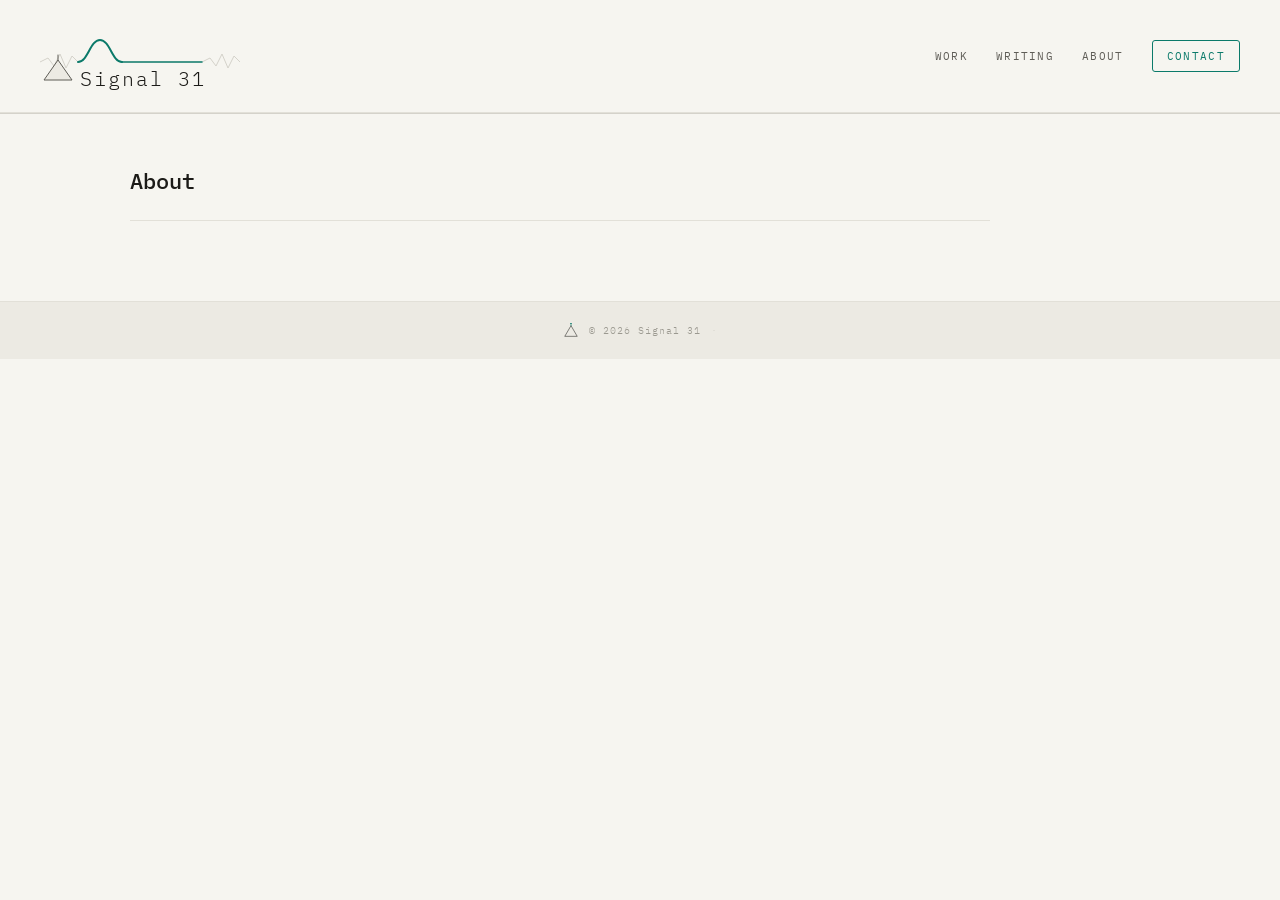
==== about/index.html @ 98dc41c1 "deploy signal 31" ====
<!DOCTYPE html>
<html lang="en">
<head>
  <meta charset="UTF-8">
  <meta name="viewport" content="width=device-width, initial-scale=1.0">

  <title>
    
      About — Signal 31
    
  </title>

  
  <meta name="description" content="Signal 31 brings more than 20 years of experience distilling complex data into clear, concise information. ">

  
  <link rel="canonical" href="https://signal31.io/about/">

  
  <link rel="preconnect" href="https://fonts.googleapis.com">
  <link rel="preconnect" href="https://fonts.gstatic.com" crossorigin>
  <link href="https://fonts.googleapis.com/css2?family=IBM+Plex+Mono:wght@400;500&family=IBM+Plex+Sans:wght@300;400&display=swap" rel="stylesheet">

  
  
  <link rel="stylesheet" href="/css/main.min.eb0530435e95620d46b48483c20c3c98a9b35db92053cb9777493535d845e03a.css" integrity="sha256-6wUwQ16VYg1GtISDwgw8mKmzXbkgU8uXd0k1NdhF4Do=">

  
</head>
<body>

  <header class="site-header">

  <div class="topo-bg" aria-hidden="true"></div>

  
  <div class="header-bar">

    <a href="/" class="logo" aria-label="Signal 31 — home">
      <div class="icon-card">
        <svg width="200" height="80" viewBox="0 0 200 80" fill="none">
          <polyline points="0,50 8,46 14,54 20,42 26,56 32,44 38,50" stroke="#D4D2CA" stroke-width="1" fill="none"/>
          <polyline points="162,50 170,46 176,54 182,42 188,56 194,44 200,50" stroke="#D4D2CA" stroke-width="1" fill="none"/>
          <path d="M38 50 C48 50 50 28 60 28 C70 28 72 50 82 50" stroke="#0B7A6A" stroke-width="2" fill="none" stroke-linecap="round"/>
          <line x1="82" y1="50" x2="162" y2="50" stroke="#0B7A6A" stroke-width="1.5" stroke-linecap="round"/>
          <path d="M4 68 L18 48 L32 68 Z" fill="#ECEAE3" stroke="#5F5D57" stroke-width="1" stroke-linejoin="round"/>
          <line x1="18" y1="48" x2="18" y2="43" stroke="#5F5D57" stroke-width="1" stroke-linecap="round"/>
          <text x="40" y="74" font-family="'IBM Plex Mono', monospace" font-size="20" fill="#1C1B18" letter-spacing="2">Signal 31</text>
        </svg>
      </div>
    </a>

    <nav class="site-nav" aria-label="Primary">
      
      <a href="/work"
        >
        Work
      </a>
      
      <a href="/writing"
        >
        Writing
      </a>
      
      <a href="/about"
        >
        About
      </a>
      
      
      <a href="/contact" class="nav-cta">Contact</a>
      
    </nav>

  </div>

  
  

  
   
  

</header>


  <main id="main-content">
    
<section class="list-page">
  <header class="list-header">
    <h1 class="list-title">About</h1>
    
  </header>

  
  <div class="work-grid">
    
  </div>
  

</section>

  </main>

  <footer class="site-footer">
  <div class="footer-inner">
    <span class="footer-mark">
      <svg width="16" height="16" viewBox="0 0 36 36" fill="none" aria-hidden="true">
        <path d="M4 30 L18 6 L32 30 Z"
          fill="#ECEAE3" stroke="#1C1B18" stroke-width="1.2" stroke-linejoin="round"/>
        <line x1="18" y1="6" x2="18" y2="0"
          stroke="#0B7A6A" stroke-width="1.5" stroke-linecap="round"/>
        <circle cx="18" cy="0" r="2" fill="#0B7A6A"/>
      </svg>
    </span>
    <span class="footer-copy">
      &copy; 2026 Signal 31
    </span>
    <span class="footer-sep">·</span>
    
  </div>
</footer>


  
</body>
</html>
---- css/main.min.eb0530435e95620d46b48483c20c3c98a9b35db92053cb9777493535d845e03a.css ----
:root{--base:#F6F5F0;--surface:#ECEAE3;--border:#D4D2CA;--border-lt:#E2E0D8;--ink:#1C1B18;--muted:#5F5D57;--faint:#9B9990;--signal:#0B7A6A;--signal-lt:#E1F5EE;--noise:#C47A0A;--noise-lt:#FAEEDA;--mono:'IBM Plex Mono', monospace;--sans:'IBM Plex Sans', sans-serif;--ease-out:cubic-bezier(0.16, 1, 0.3, 1)}*,*::before,*::after{box-sizing:border-box;margin:0;padding:0}html{font-size:16px;scroll-behavior:smooth}body{background:var(--base);color:var(--ink);font-family:var(--sans);font-weight:300;line-height:1.7;-webkit-font-smoothing:antialiased;min-height:100vh}@keyframes pulse-ring{0%{r:3;opacity:.9}100%{r:14;opacity:0}}@keyframes fade-in{from{opacity:0;transform:translateY(-4px)}to{opacity:1;transform:translateY(0)}}@keyframes draw-arc{from{stroke-dashoffset:40;opacity:0}to{stroke-dashoffset:0;opacity:1}}.site-header{position:relative;overflow:hidden;border-bottom:1px solid var(--border);background:var(--base);animation:fade-in .6s var(--ease-out)both}.header-bar{position:relative;z-index:10;display:flex;align-items:center;justify-content:space-between;padding:0 40px;padding-top:12px;padding-bottom:12px;border-bottom:1px solid var(--border-lt)}.logo{display:flex;align-items:center;gap:14px;text-decoration:none;color:inherit}.logo-mark{flex-shrink:0;width:36px;height:36px;overflow:visible}.pulse-ring{animation:pulse-ring 2.4s ease-out infinite;transform-origin:18px 0}.pulse-ring.delay-1{animation-delay:.8s}.pulse-ring.delay-2{animation-delay:1.6s}.signal-arc{stroke-dasharray:40;animation:draw-arc .6s var(--ease-out)both}.signal-arc.a2{animation-delay:.14s}.logo-text{display:flex;flex-direction:column;gap:2px}.logo-name{font-family:var(--mono);font-size:30px;font-weight:500;letter-spacing:.15em;color:var(--ink);line-height:1}.logo-tagline{font-family:var(--mono);font-size:9.5px;font-weight:400;letter-spacing:.18em;color:var(--faint);text-transform:uppercase;line-height:1}.site-nav{display:flex;align-items:center;gap:4px}.site-nav a{font-family:var(--mono);font-size:11px;font-weight:400;letter-spacing:.12em;text-transform:uppercase;color:var(--muted);text-decoration:none;padding:6px 12px;border-radius:3px;position:relative;transition:color .18s}.site-nav a::after{content:'';position:absolute;bottom:2px;left:12px;right:12px;height:1px;background:var(--signal);transform:scaleX(0);transform-origin:left;transition:transform .22s var(--ease-out)}.site-nav a:hover{color:var(--ink)}.site-nav a:hover::after,.site-nav a.active::after{transform:scaleX(1)}.site-nav a.active{color:var(--ink)}.nav-cta{margin-left:12px;color:var(--signal)!important;border:1px solid var(--signal)!important;padding:6px 14px!important;border-radius:3px!important;transition:background .18s,color .18s!important}.nav-cta::after{display:none!important}.nav-cta:hover{background:var(--signal)!important;color:var(--base)!important}.header-hero{position:relative;z-index:10;padding:56px 40px 52px;display:grid;grid-template-columns:1fr 1fr;gap:40px;align-items:end}.coord-badge{display:inline-flex;align-items:center;gap:8px;font-family:var(--mono);font-size:10px;letter-spacing:.14em;color:var(--signal);text-transform:uppercase;margin-bottom:20px}.coord-badge::before{content:'';display:block;width:4px;height:4px;border-radius:50%;background:var(--signal)}.coord-badge::after{content:'';display:block;width:16px;height:1px;background:var(--signal);opacity:.5}.hero-heading{font-family:var(--mono);font-size:clamp(28px,3.5vw,42px);font-weight:500;letter-spacing:-.01em;line-height:1.15;color:var(--ink);margin-bottom:18px}.hero-heading em{font-style:normal;color:var(--signal)}.hero-sub{font-family:var(--sans);font-size:15px;font-weight:300;line-height:1.7;color:var(--muted);max-width:400px}.hero-right{display:flex;justify-content:flex-end;align-items:flex-end}.mountain-wrap{width:100%;max-width:340px}.elev-bar{position:relative;z-index:10;display:flex;align-items:center;border-top:1px solid var(--border-lt);background:var(--surface);padding:0 40px;height:40px;overflow:hidden}.elev-item{font-family:var(--mono);font-size:9.5px;letter-spacing:.12em;text-transform:uppercase;color:var(--faint);padding:0 16px 0 0;border-right:1px solid var(--border-lt);margin-right:16px;line-height:1}.elev-item:last-child{border-right:none;margin-left:auto;padding-right:0}.elev-item strong{color:var(--muted);font-weight:500}.site-footer{border-top:1px solid var(--border-lt);background:var(--surface);padding:20px 40px}.footer-inner{display:flex;align-items:center;justify-content:center;gap:10px;font-family:var(--mono);font-size:10px;letter-spacing:.1em;color:var(--faint)}.footer-mark{display:flex;align-items:center}.footer-sep{color:var(--border)}#main-content{max-width:1100px;margin:0 auto;padding:48px 40px}.prose h1,.prose h2,.prose h3{font-family:var(--mono);font-weight:500;line-height:1.25;color:var(--ink);margin-bottom:.5em;margin-top:1.8em}.prose h1{font-size:1.8rem}.prose h2{font-size:1.3rem}.prose h3{font-size:1.1rem}.prose p{margin-bottom:1.2em;color:var(--muted)}.prose a{color:var(--signal);text-decoration-color:transparent;transition:text-decoration-color .15s}.prose a:hover{text-decoration-color:var(--signal)}.prose code{font-family:var(--mono);font-size:.875em;background:var(--surface);border:1px solid var(--border-lt);padding:1px 5px;border-radius:3px;color:var(--ink)}.home-section{margin-bottom:56px}.section-header{display:flex;align-items:baseline;justify-content:space-between;margin-bottom:16px;padding-bottom:10px;border-bottom:1px solid var(--border-lt)}.section-label{font-family:var(--mono);font-size:10px;font-weight:500;letter-spacing:.18em;text-transform:uppercase;color:var(--faint)}.section-more{font-family:var(--mono);font-size:10px;letter-spacing:.1em;color:var(--signal);text-decoration:none;transition:opacity .15s}.section-more:hover{opacity:.7}.post-list{display:flex;flex-direction:column;gap:0}.post-row{display:grid;grid-template-columns:110px 1fr auto;align-items:baseline;gap:20px;padding:12px 0;border-bottom:1px solid var(--border-lt);text-decoration:none;color:inherit;transition:background .15s;border-radius:3px;margin:0 -8px;padding-left:8px;padding-right:8px}.post-row:hover{background:var(--surface)}.post-date{font-family:var(--mono);font-size:10.5px;color:var(--faint);letter-spacing:.06em;flex-shrink:0}.post-title{font-family:var(--sans);font-size:14.5px;font-weight:400;color:var(--ink);line-height:1.4}.post-row:hover .post-title{color:var(--signal)}.post-tags{display:flex;gap:6px;flex-shrink:0}.work-grid{display:grid;grid-template-columns:repeat(2,1fr);gap:12px}.work-card{display:flex;align-items:flex-start;justify-content:space-between;padding:20px 22px;background:var(--surface);border:1px solid var(--border-lt);border-radius:4px;text-decoration:none;color:inherit;transition:border-color .18s,background .18s}.work-card:hover{border-color:var(--signal);background:var(--base)}.work-card-inner{display:flex;flex-direction:column;gap:6px}.work-title{font-family:var(--mono);font-size:13px;font-weight:500;color:var(--ink);letter-spacing:.02em}.work-card:hover .work-title{color:var(--signal)}.work-desc{font-size:13px;font-weight:300;color:var(--muted);line-height:1.5}.work-tags{display:flex;gap:6px;flex-wrap:wrap;margin-top:2px}.work-arrow{font-family:var(--mono);font-size:14px;color:var(--border);transition:color .18s,transform .18s;flex-shrink:0;margin-left:12px}.work-card:hover .work-arrow{color:var(--signal);transform:translateX(3px)}.tag{font-family:var(--mono);font-size:9.5px;letter-spacing:.08em;text-transform:uppercase;color:var(--muted);background:var(--surface);border:1px solid var(--border-lt);padding:2px 7px;border-radius:2px}.prose{max-width:680px}.prose-header{margin-bottom:40px;padding-bottom:24px;border-bottom:1px solid var(--border-lt)}.prose-date{display:block;font-family:var(--mono);font-size:10px;letter-spacing:.14em;text-transform:uppercase;color:var(--faint);margin-bottom:12px}.prose-title{font-family:var(--mono);font-size:clamp(22px,3vw,32px);font-weight:500;line-height:1.2;color:var(--ink);margin-bottom:12px}.prose-desc{font-size:15px;font-weight:300;color:var(--muted);line-height:1.6;margin-bottom:14px}.prose-tags{display:flex;gap:6px;flex-wrap:wrap}.prose-body h1,.prose-body h2,.prose-body h3{font-family:var(--mono);font-weight:500;color:var(--ink);line-height:1.25;margin-top:2em;margin-bottom:.5em}.prose-body h2{font-size:1.15rem}.prose-body h3{font-size:1rem}.prose-body p{margin-bottom:1.2em;color:var(--muted);font-size:15px}.prose-body a{color:var(--signal);text-underline-offset:2px}.prose-body code{font-family:var(--mono);font-size:.875em;background:var(--surface);border:1px solid var(--border-lt);padding:1px 5px;border-radius:3px}.prose-body pre{background:var(--surface);border:1px solid var(--border-lt);border-radius:4px;padding:18px 20px;overflow-x:auto;margin-bottom:1.4em}.prose-body pre code{background:0 0;border:none;padding:0;font-size:13px;line-height:1.65}.prose-body blockquote{border-left:2px solid var(--signal);margin:1.4em 0;padding:4px 0 4px 20px;color:var(--muted);font-style:italic}.list-page{max-width:860px}.list-header{margin-bottom:32px;padding-bottom:20px;border-bottom:1px solid var(--border-lt)}.list-title{font-family:var(--mono);font-size:1.4rem;font-weight:500;color:var(--ink)}.empty-state{font-family:var(--mono);font-size:11px;letter-spacing:.1em;color:var(--faint);padding:28px 0;text-align:center;border:1px dashed var(--border);border-radius:4px}@media(max-width:720px){.header-bar{padding:0 20px}.header-hero{grid-template-columns:1fr;padding:36px 20px 32px}.hero-right{display:none}.elev-bar{padding:0 20px}.elev-item:nth-child(n+4){display:none}.site-nav a:not(.nav-cta){display:none}#main-content{padding:32px 20px}.site-footer{padding:16px 20px}.work-grid{grid-template-columns:1fr}.post-row{grid-template-columns:90px 1fr}.post-tags{display:none}}
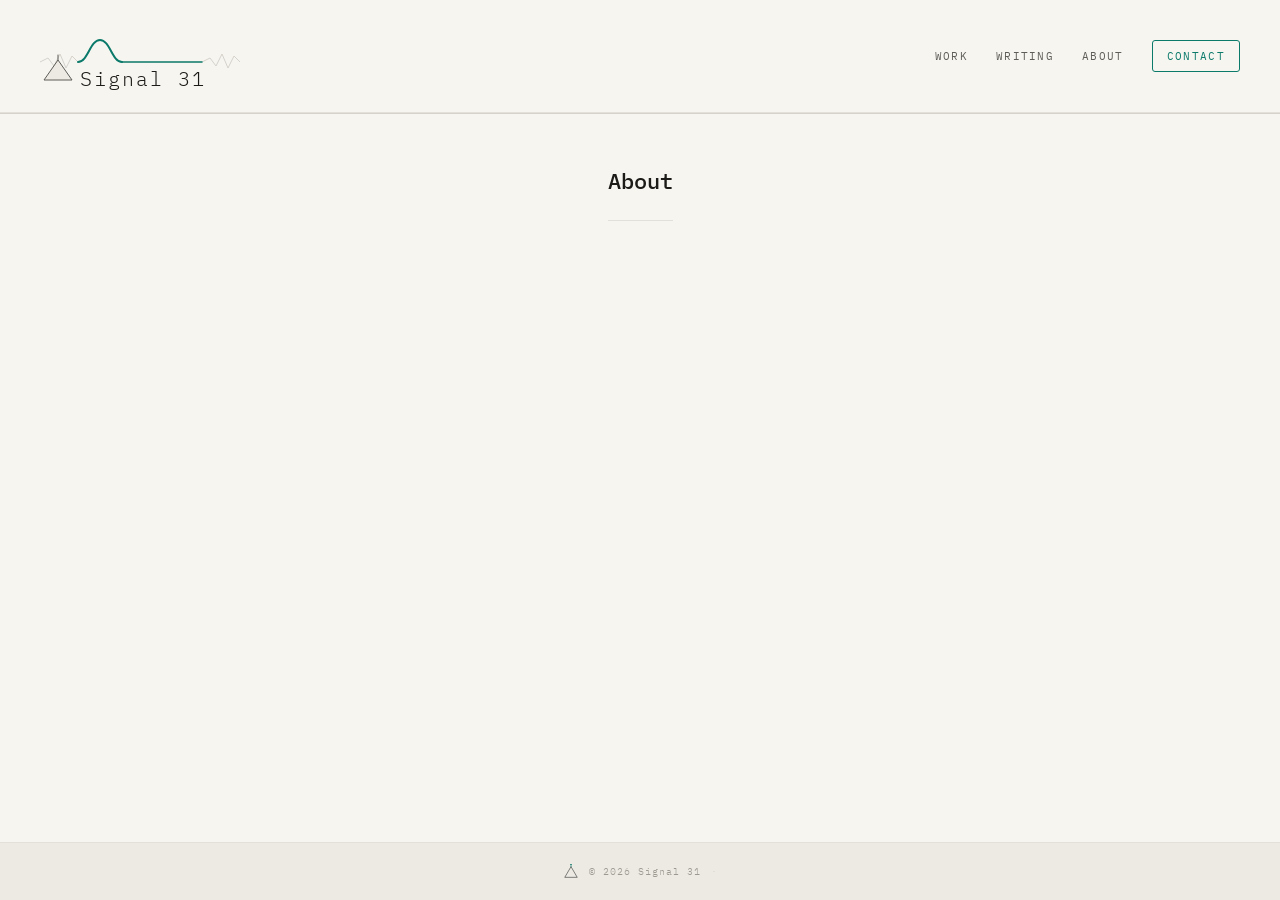
==== commit 4ebb4e2f: "move footer to foot of page" ====
--- a/about/index.html
+++ b/about/index.html
@@ -23,7 +23,7 @@
 
   
   
-  <link rel="stylesheet" href="/css/main.min.eb0530435e95620d46b48483c20c3c98a9b35db92053cb9777493535d845e03a.css" integrity="sha256-6wUwQ16VYg1GtISDwgw8mKmzXbkgU8uXd0k1NdhF4Do=">
+  <link rel="stylesheet" href="/css/main.min.319d7b6f9e3f568b28aea34d0f268da35d04ffad64ea47f1f1e6adf5be4645f0.css" integrity="sha256-MZ17b54/VosorqNNDyaNo10E/61k6kfx8eat9b5GRfA=">
 
   
 </head>
--- a/css/main.min.319d7b6f9e3f568b28aea34d0f268da35d04ffad64ea47f1f1e6adf5be4645f0.css
+++ b/css/main.min.319d7b6f9e3f568b28aea34d0f268da35d04ffad64ea47f1f1e6adf5be4645f0.css
@@ -0,0 +1 @@
+:root{--base:#F6F5F0;--surface:#ECEAE3;--border:#D4D2CA;--border-lt:#E2E0D8;--ink:#1C1B18;--muted:#5F5D57;--faint:#9B9990;--signal:#0B7A6A;--signal-lt:#E1F5EE;--noise:#C47A0A;--noise-lt:#FAEEDA;--mono:'IBM Plex Mono', monospace;--sans:'IBM Plex Sans', sans-serif;--ease-out:cubic-bezier(0.16, 1, 0.3, 1)}*,*::before,*::after{box-sizing:border-box;margin:0;padding:0}html{font-size:16px;scroll-behavior:smooth}body{background:var(--base);color:var(--ink);font-family:var(--sans);font-weight:300;line-height:1.7;-webkit-font-smoothing:antialiased;min-height:100vh;display:flex;flex-direction:column}@keyframes pulse-ring{0%{r:3;opacity:.9}100%{r:14;opacity:0}}@keyframes fade-in{from{opacity:0;transform:translateY(-4px)}to{opacity:1;transform:translateY(0)}}@keyframes draw-arc{from{stroke-dashoffset:40;opacity:0}to{stroke-dashoffset:0;opacity:1}}.site-header{position:relative;overflow:hidden;border-bottom:1px solid var(--border);background:var(--base);animation:fade-in .6s var(--ease-out)both}.header-bar{position:relative;z-index:10;display:flex;align-items:center;justify-content:space-between;padding:0 40px;padding-top:12px;padding-bottom:12px;border-bottom:1px solid var(--border-lt)}.logo{display:flex;align-items:center;gap:14px;text-decoration:none;color:inherit}.logo-mark{flex-shrink:0;width:36px;height:36px;overflow:visible}.pulse-ring{animation:pulse-ring 2.4s ease-out infinite;transform-origin:18px 0}.pulse-ring.delay-1{animation-delay:.8s}.pulse-ring.delay-2{animation-delay:1.6s}.signal-arc{stroke-dasharray:40;animation:draw-arc .6s var(--ease-out)both}.signal-arc.a2{animation-delay:.14s}.logo-text{display:flex;flex-direction:column;gap:2px}.logo-name{font-family:var(--mono);font-size:30px;font-weight:500;letter-spacing:.15em;color:var(--ink);line-height:1}.logo-tagline{font-family:var(--mono);font-size:9.5px;font-weight:400;letter-spacing:.18em;color:var(--faint);text-transform:uppercase;line-height:1}.site-nav{display:flex;align-items:center;gap:4px}.site-nav a{font-family:var(--mono);font-size:11px;font-weight:400;letter-spacing:.12em;text-transform:uppercase;color:var(--muted);text-decoration:none;padding:6px 12px;border-radius:3px;position:relative;transition:color .18s}.site-nav a::after{content:'';position:absolute;bottom:2px;left:12px;right:12px;height:1px;background:var(--signal);transform:scaleX(0);transform-origin:left;transition:transform .22s var(--ease-out)}.site-nav a:hover{color:var(--ink)}.site-nav a:hover::after,.site-nav a.active::after{transform:scaleX(1)}.site-nav a.active{color:var(--ink)}.nav-cta{margin-left:12px;color:var(--signal)!important;border:1px solid var(--signal)!important;padding:6px 14px!important;border-radius:3px!important;transition:background .18s,color .18s!important}.nav-cta::after{display:none!important}.nav-cta:hover{background:var(--signal)!important;color:var(--base)!important}.header-hero{position:relative;z-index:10;padding:56px 40px 52px;display:grid;grid-template-columns:1fr 1fr;gap:40px;align-items:end}.coord-badge{display:inline-flex;align-items:center;gap:8px;font-family:var(--mono);font-size:10px;letter-spacing:.14em;color:var(--signal);text-transform:uppercase;margin-bottom:20px}.coord-badge::before{content:'';display:block;width:4px;height:4px;border-radius:50%;background:var(--signal)}.coord-badge::after{content:'';display:block;width:16px;height:1px;background:var(--signal);opacity:.5}.hero-heading{font-family:var(--mono);font-size:clamp(28px,3.5vw,42px);font-weight:500;letter-spacing:-.01em;line-height:1.15;color:var(--ink);margin-bottom:18px}.hero-heading em{font-style:normal;color:var(--signal)}.hero-sub{font-family:var(--sans);font-size:15px;font-weight:300;line-height:1.7;color:var(--muted);max-width:400px}.hero-right{display:flex;justify-content:flex-end;align-items:flex-end}.mountain-wrap{width:100%;max-width:340px}.elev-bar{position:relative;z-index:10;display:flex;align-items:center;border-top:1px solid var(--border-lt);background:var(--surface);padding:0 40px;height:40px;overflow:hidden}.elev-item{font-family:var(--mono);font-size:9.5px;letter-spacing:.12em;text-transform:uppercase;color:var(--faint);padding:0 16px 0 0;border-right:1px solid var(--border-lt);margin-right:16px;line-height:1}.elev-item:last-child{border-right:none;margin-left:auto;padding-right:0}.elev-item strong{color:var(--muted);font-weight:500}.site-footer{border-top:1px solid var(--border-lt);background:var(--surface);padding:20px 40px;margin-top:auto}.footer-inner{display:flex;align-items:center;justify-content:center;gap:10px;font-family:var(--mono);font-size:10px;letter-spacing:.1em;color:var(--faint)}.footer-mark{display:flex;align-items:center}.footer-sep{color:var(--border)}#main-content{max-width:1100px;margin:0 auto;padding:48px 40px}.prose h1,.prose h2,.prose h3{font-family:var(--mono);font-weight:500;line-height:1.25;color:var(--ink);margin-bottom:.5em;margin-top:1.8em}.prose h1{font-size:1.8rem}.prose h2{font-size:1.3rem}.prose h3{font-size:1.1rem}.prose p{margin-bottom:1.2em;color:var(--muted)}.prose a{color:var(--signal);text-decoration-color:transparent;transition:text-decoration-color .15s}.prose a:hover{text-decoration-color:var(--signal)}.prose code{font-family:var(--mono);font-size:.875em;background:var(--surface);border:1px solid var(--border-lt);padding:1px 5px;border-radius:3px;color:var(--ink)}.home-section{margin-bottom:56px}.section-header{display:flex;align-items:baseline;justify-content:space-between;margin-bottom:16px;padding-bottom:10px;border-bottom:1px solid var(--border-lt)}.section-label{font-family:var(--mono);font-size:10px;font-weight:500;letter-spacing:.18em;text-transform:uppercase;color:var(--faint)}.section-more{font-family:var(--mono);font-size:10px;letter-spacing:.1em;color:var(--signal);text-decoration:none;transition:opacity .15s}.section-more:hover{opacity:.7}.post-list{display:flex;flex-direction:column;gap:0}.post-row{display:grid;grid-template-columns:110px 1fr auto;align-items:baseline;gap:20px;padding:12px 0;border-bottom:1px solid var(--border-lt);text-decoration:none;color:inherit;transition:background .15s;border-radius:3px;margin:0 -8px;padding-left:8px;padding-right:8px}.post-row:hover{background:var(--surface)}.post-date{font-family:var(--mono);font-size:10.5px;color:var(--faint);letter-spacing:.06em;flex-shrink:0}.post-title{font-family:var(--sans);font-size:14.5px;font-weight:400;color:var(--ink);line-height:1.4}.post-row:hover .post-title{color:var(--signal)}.post-tags{display:flex;gap:6px;flex-shrink:0}.work-grid{display:grid;grid-template-columns:repeat(2,1fr);gap:12px}.work-card{display:flex;align-items:flex-start;justify-content:space-between;padding:20px 22px;background:var(--surface);border:1px solid var(--border-lt);border-radius:4px;text-decoration:none;color:inherit;transition:border-color .18s,background .18s}.work-card:hover{border-color:var(--signal);background:var(--base)}.work-card-inner{display:flex;flex-direction:column;gap:6px}.work-title{font-family:var(--mono);font-size:13px;font-weight:500;color:var(--ink);letter-spacing:.02em}.work-card:hover .work-title{color:var(--signal)}.work-desc{font-size:13px;font-weight:300;color:var(--muted);line-height:1.5}.work-tags{display:flex;gap:6px;flex-wrap:wrap;margin-top:2px}.work-arrow{font-family:var(--mono);font-size:14px;color:var(--border);transition:color .18s,transform .18s;flex-shrink:0;margin-left:12px}.work-card:hover .work-arrow{color:var(--signal);transform:translateX(3px)}.tag{font-family:var(--mono);font-size:9.5px;letter-spacing:.08em;text-transform:uppercase;color:var(--muted);background:var(--surface);border:1px solid var(--border-lt);padding:2px 7px;border-radius:2px}.prose{max-width:680px}.prose-header{margin-bottom:40px;padding-bottom:24px;border-bottom:1px solid var(--border-lt)}.prose-date{display:block;font-family:var(--mono);font-size:10px;letter-spacing:.14em;text-transform:uppercase;color:var(--faint);margin-bottom:12px}.prose-title{font-family:var(--mono);font-size:clamp(22px,3vw,32px);font-weight:500;line-height:1.2;color:var(--ink);margin-bottom:12px}.prose-desc{font-size:15px;font-weight:300;color:var(--muted);line-height:1.6;margin-bottom:14px}.prose-tags{display:flex;gap:6px;flex-wrap:wrap}.prose-body h1,.prose-body h2,.prose-body h3{font-family:var(--mono);font-weight:500;color:var(--ink);line-height:1.25;margin-top:2em;margin-bottom:.5em}.prose-body h2{font-size:1.15rem}.prose-body h3{font-size:1rem}.prose-body p{margin-bottom:1.2em;color:var(--muted);font-size:15px}.prose-body a{color:var(--signal);text-underline-offset:2px}.prose-body code{font-family:var(--mono);font-size:.875em;background:var(--surface);border:1px solid var(--border-lt);padding:1px 5px;border-radius:3px}.prose-body pre{background:var(--surface);border:1px solid var(--border-lt);border-radius:4px;padding:18px 20px;overflow-x:auto;margin-bottom:1.4em}.prose-body pre code{background:0 0;border:none;padding:0;font-size:13px;line-height:1.65}.prose-body blockquote{border-left:2px solid var(--signal);margin:1.4em 0;padding:4px 0 4px 20px;color:var(--muted);font-style:italic}.list-page{max-width:860px}.list-header{margin-bottom:32px;padding-bottom:20px;border-bottom:1px solid var(--border-lt)}.list-title{font-family:var(--mono);font-size:1.4rem;font-weight:500;color:var(--ink)}.empty-state{font-family:var(--mono);font-size:11px;letter-spacing:.1em;color:var(--faint);padding:28px 0;text-align:center;border:1px dashed var(--border);border-radius:4px}@media(max-width:720px){.header-bar{padding:0 20px}.header-hero{grid-template-columns:1fr;padding:36px 20px 32px}.hero-right{display:none}.elev-bar{padding:0 20px}.elev-item:nth-child(n+4){display:none}.site-nav a:not(.nav-cta){display:none}#main-content{padding:32px 20px}.site-footer{padding:16px 20px}.work-grid{grid-template-columns:1fr}.post-row{grid-template-columns:90px 1fr}.post-tags{display:none}}
